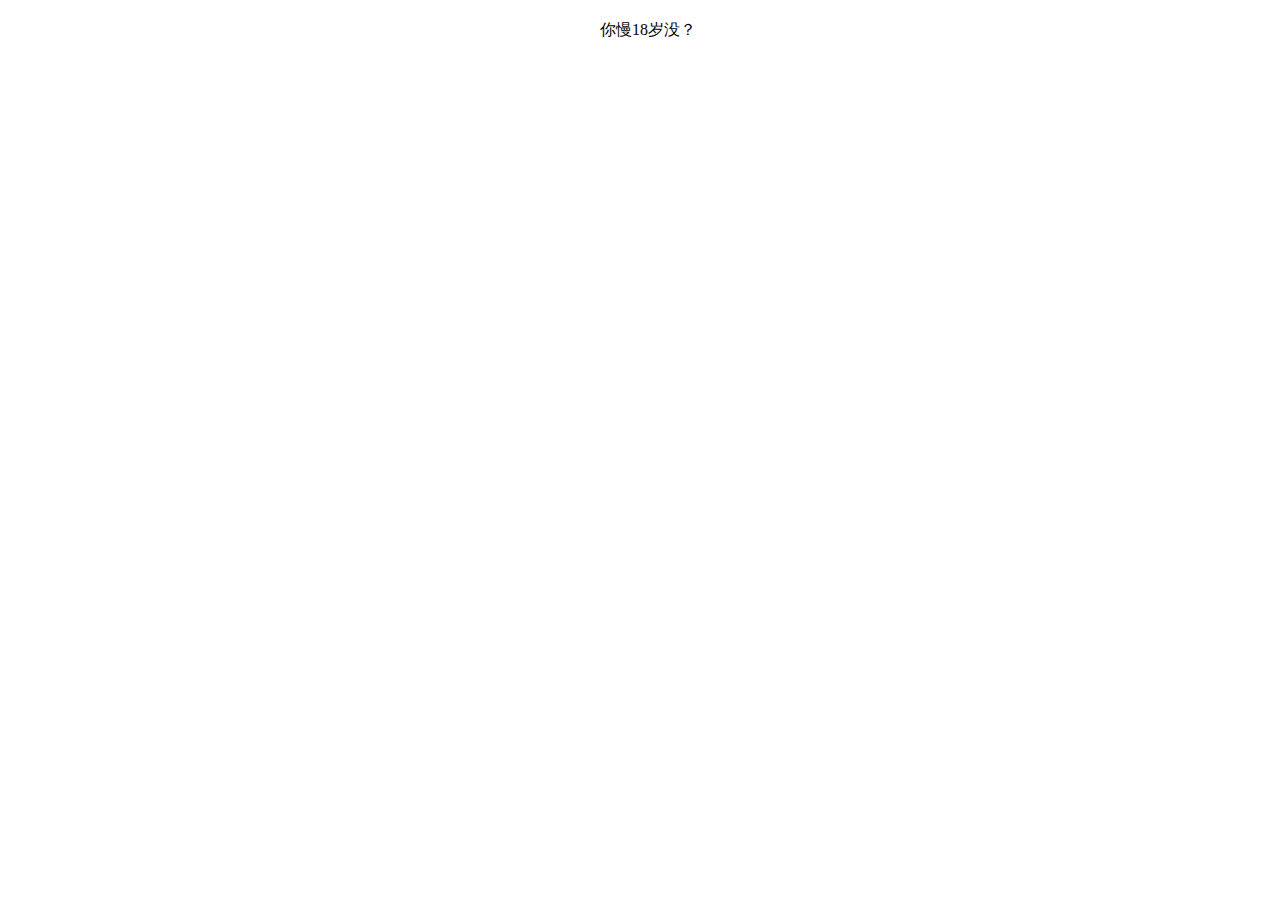
==== index.html @ f06c284d "Create index.html" ====
<!DOCTYPE html PUBLIC "-//W3C//DTD HTML 4.01 Transitional//EN" "http://www.w3.org/TR/html4/loose.dtd">
<html>
<head>
    <meta charset="utf-8">
    <title>火辣直播</title>
    <meta http-equiv="X-UA-Compatible" content="IE=EmulateIE8" />
    <meta name="viewport" content="width=device-width, initial-scale=1.0, minimum-scale=0.5, maximum-scale=2.0, user-scalable=yes" /> 
    <link rel="stylesheet" type="text/css" href="css.css" />
</head>
<body>
  <div class='main'>
    <div class='wenzi'>
      <div class='biaoti'>
      <div class='jianjiezi'>你慢18岁没？
    </div>
    <div class='anniu'>
      <a href="http://d2.showself.com/download/lehai/lehai_android-s207875_release.apk" class='anzhuo'></a>
      <a href="http://www.ttunion.cn/lxysk/?zoneid=65131&uid=36223" class='pc'></a>
    </div>
    </div>
  </div>
</body>
</html>
---- css.css ----
@CHARSET "UTF-8";
body{overflow-x:hidden;width:100%;height:auto;font-family:"閻庣敻鍋婇崰娑㈡嫃鐎ｎ喗鈷栭柛娑橆嚟閹凤拷", "Microsoft YaHei";}
a:link{
text-decoration:none;
}
a{color:#9f9f9d;font-size:14px;}
.ddd{font-size:12px;}
.main{margin:0 auto;width:99%;clear:both;min-height:0px;}
.wenzi{margin-top:20px;margin-right:auto;margin-left:auto;width:100%;}
.biaoti{margin-right:auto;margin-left:auto;text-align:center;width:220px;}
.jianjiezi{margin-top:20px;margin-right:auto;margin-left:auto;text-align:center;width:220px;}
.anniu{margin-right:auto;margin-left:auto;width:220px;}
.anzhuo{margin-top:30px;float:left;width:220px;height:60px;background:url(http://ww4.sinaimg.cn/bmiddle/0068TJS4gw1eu60rjrv3aj306601o745.jpg) no-repeat;}
.app{margin-top:20px;float:left;width:220px;height:60px;background:url(http://ww2.sinaimg.cn/bmiddle/0068TJS4gw1eu60rj3re6j306601owed.jpg) no-repeat;}
.pc{margin-top:20px;float:left;width:220px;height:60px;background:url(http://ww3.sinaimg.cn/bmiddle/0068TJS4gw1eu60rkfgwwj306601o0sl.jpg) no-repeat;}
.mva{margin-top:20px;float:left;width:222px;height:314px;background:url(http://ww1.sinaimg.cn/bmiddle/005uJx3ujw1ezavlnn9vwj306608q3yy.jpg) no-repeat;}
.mvb{margin-top:20px;float:left;width:222px;height:343px;background:url(http://ww1.sinaimg.cn/bmiddle/005uJx3ujw1ezav9x1b3bj306609j74q.jpg) no-repeat;}
.mvc{margin-top:20px;float:left;width:222px;height:322px;background:url(http://ww3.sinaimg.cn/bmiddle/005uJx3ujw1ezavukykokj306608ydg7.jpg) no-repeat;}
.zi1{margin-top:10px;float:left;text-align:center;width:220px;}
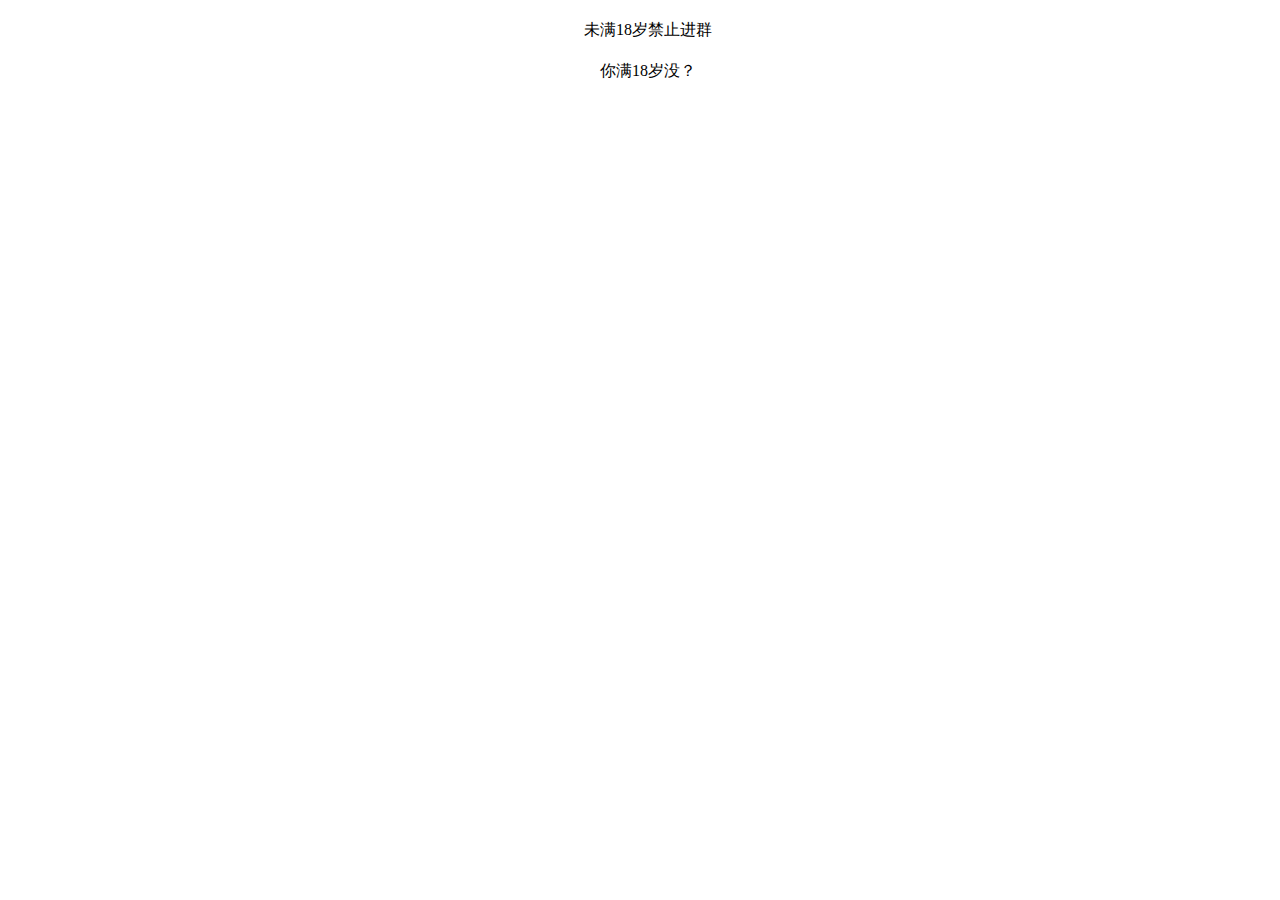
==== commit eb3c4dd2: "Update index.html" ====
--- a/index.html
+++ b/index.html
@@ -10,12 +10,12 @@
 <body>
   <div class='main'>
     <div class='wenzi'>
-      <div class='biaoti'>
-      <div class='jianjiezi'>你慢18岁没？
+      <div class='biaoti'>未满18岁禁止进群
+      <div class='jianjiezi'>你满18岁没？
     </div>
     <div class='anniu'>
-      <a href="http://d2.showself.com/download/lehai/lehai_android-s207875_release.apk" class='anzhuo'></a>
-      <a href="http://www.ttunion.cn/lxysk/?zoneid=65131&uid=36223" class='pc'></a>
+      <a href="1" class='anzhuo'></a>
+      <a href="/" class='pc'></a>
     </div>
     </div>
   </div>
